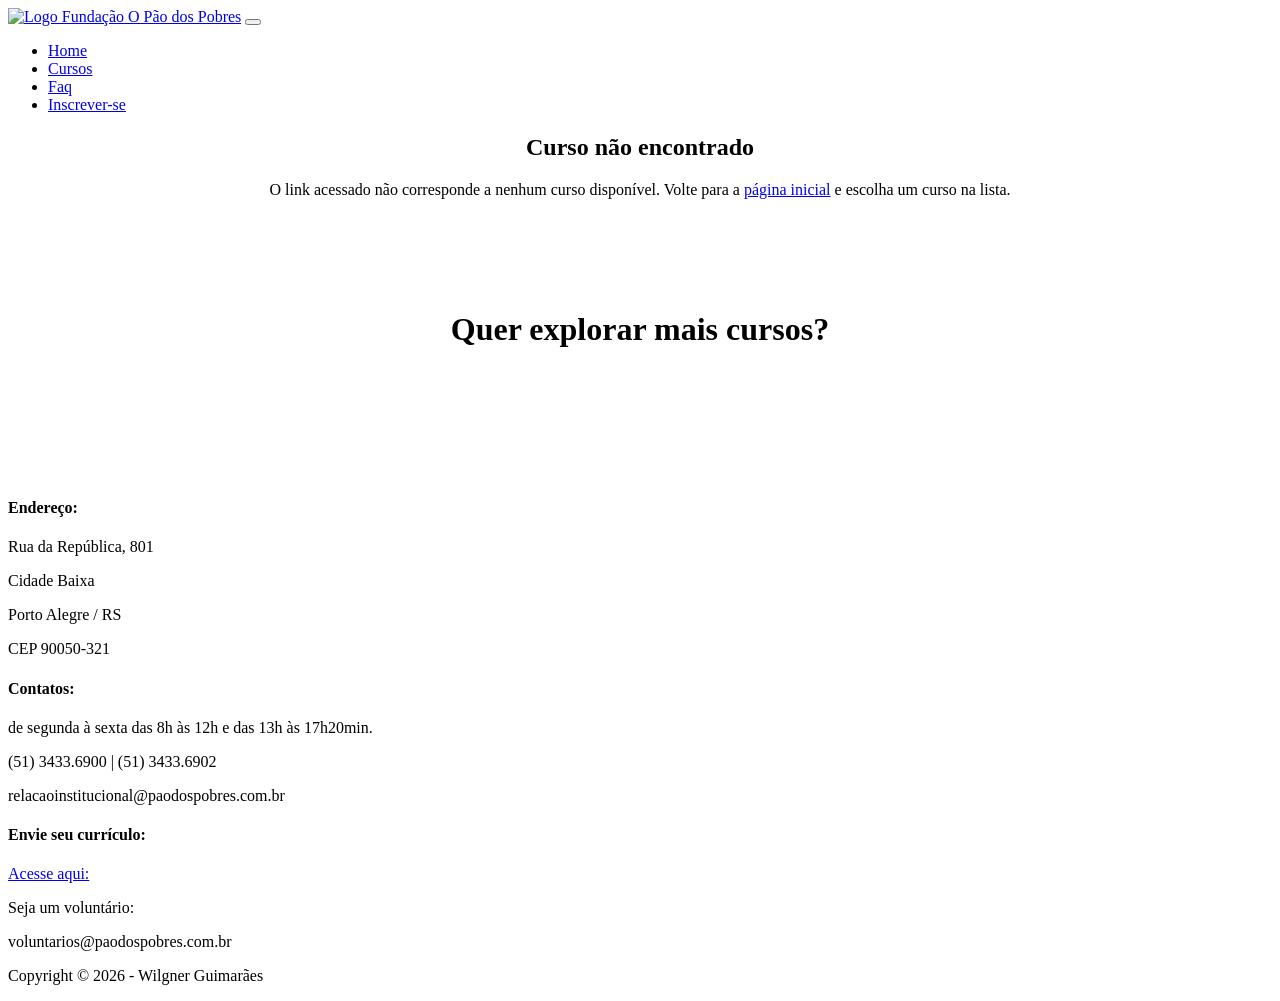
==== pages/curso-detalhes.html @ e5bdc279 "Merge pull request #46 from wilgnerdev/develop Develop" ====
<!DOCTYPE html>
<html lang="pt-BR">

<head>
    <meta charset="UTF-8">
    <meta name="viewport" content="width=device-width, initial-scale=1.0">
    <title id="page-title">Curso - Pão dos Pobres</title>

    <!-- CSS -->
    <link rel="stylesheet" href="/css/main.css">   

    <!-- Favicon -->
    <link rel="icon" type="image/svg+xml" href="/assets/icons/favicon.ico">
    <link rel="icon" type="image/x-icon" href="/assets/icons/favicon.ico?v=1">
    <link rel="apple-touch-icon" href="/assets/icons/apple-touch-icon.png">

    <!-- Fontes -->  
    <link rel="preconnect" href="https://fonts.gstatic.com" crossorigin>
    <link href="https://fonts.googleapis.com/css2?family=Outfit:wght@100..900&family=Inter:wght@400;500;600&display=swap" rel="stylesheet">

    <!-- Ícones -->
    <link rel="stylesheet" href="https://cdnjs.cloudflare.com/ajax/libs/font-awesome/7.0.1/css/all.min.css" integrity="sha512-2SwdPD6INVrV/lHTZbO2nodKhrnDdJK9/kg2XD1r9uGqPo1cUbujc+IYdlYdEErWNu69gVcYgdxlmVmzTWnetw==" crossorigin="anonymous" referrerpolicy="no-referrer" />
    <link rel="stylesheet" href="https://cdn.jsdelivr.net/npm/@tabler/icons-webfont@latest/dist/tabler-icons.min.css" /> 

    <!-- JS -->
    <script type="module" src="/js/pages/cadastro.js"></script>
    <script type="module" src="/js/pages/formulario-interacao.js"></script>
    <script type="module" src="/js/pages/curso-dinamico.js"></script>

    <script type="module" src="/js/components/site-header.js"></script>
    <script type="module" src="/js/components/site-banner.js"></script>
    <script type="module" src="/js/components/site-voltar.js"></script>
    <script type="module" src="/js/components/site-footer.js"></script>
    <script type="module" src="/js/components/site-grid.js"></script>
    <script type="module" src="/js/components/site-sobre.js"></script>
    <script type="module" src="/js/components/site-form.js"></script>
    <script type="module" src="/js/components/site-faq.js"></script>
    <script type="module" src="/js/components/site-modal.js"></script>


</head>


<body>

    <site-header></site-header>



    <section class="curso-banner" id="curso-banner">
        <div class="texto-banner">
            <h1 id="curso-titulo">Carregando curso...</h1>
            <p id="curso-resumo"></p>
        </div>
    </section>

    <main class="curso-detalhes-main">

        <section class="curso-principal">
            <div class="secao-curso">
                <h2 class="secao-titulo">Sobre o curso</h2>
                <p class="secao-texto" id="curso-sobre"></p>
            </div>

            <div class="secao-curso">
                <h2 class="secao-titulo">O que você vai aprender?</h2>
                <div class="skills-list" id="curso-skills">
                    <!-- gerado dinamicamente por js/pages/curso-dinamico.js -->
                </div>
            </div>
        </section>

        <aside class="sidebar-card">
            <div class="sidebar-topo">

                <div class="badge-hole"></div>
                <p class="sidebar-info">Ficha do curso</p>
                <p class="sidebar-titulo" id="curso-sidebar-titulo">Carregando...</p>
            </div>
            <div class="sidebar-body">
                <div class="info-row">
                    <div class="info-icone">
                        <i class="ti ti-clock"></i>
                    </div>
                    <div>
                        <p class="info-label">Carga horária</p>
                        <p class="info-value" id="curso-carga-horaria"></p>
                    </div>
                </div>
                <div class="info-row">
                    <div class="info-icone">
                        <i class="ti ti-building"></i>
                    </div>
                    <div>
                        <p class="info-label">Modalidade</p>
                        <p class="info-value" id="curso-modalidade"></p>
                    </div>
                </div>
                <div class="info-row">
                    <div class="info-icone">
                        <i class="ti ti-users"></i>
                    </div>
                    <div>
                        <p class="info-label">Idade</p>
                        <p class="info-value" id="curso-idade"></p>
                    </div>
                </div>
                <div class="info-row">
                    <div class="info-icone">
                        <i class="ti ti-school"></i>
                    </div>
                    <div>
                        <p class="info-label">Escolaridade mínima</p>
                        <p class="info-value" id="curso-escolaridade"></p>
                    </div>
                </div>
                <div class="info-row">
                    <div class="info-icone">
                        <i class="ti ti-sun"></i>
                    </div>
                    <div>
                        <p class="info-label">Turnos</p>
                        <p class="info-value" id="curso-turnos"></p>
                    </div>
                </div>
                <p class="info-nota" id="curso-nota-pcd"></p>
                <a href="/pages/formulario.html" class="btn-sidebar">Inscreva-se agora</a>
                <p class="cta-sub">Vagas limitadas · Formação gratuita</p>
            </div>
        </aside>

    </main>
    <site-voltar></site-voltar>

    <site-footer></site-footer>

    <site-modal></site-modal>
</body>

</html>
---- css/main.css ----
@import url(base/reset.css);
@import url(base/variables.css);
@import url(base/default.css);

@import url(layout/header.css);
@import url(components/button.css);
@import url(layout/banner.css);
@import url(layout/sobre.css);
@import url(layout/grid.css);
@import url(layout/step.css);
@import url(layout/form.css);
@import url(layout/faq.css);
@import url(layout/footer.css);
@import url(layout/curso-detalhes.css);


@import url(components/modal.css);
@import url(components/voltar.css);
@import url(components/form-link.css);
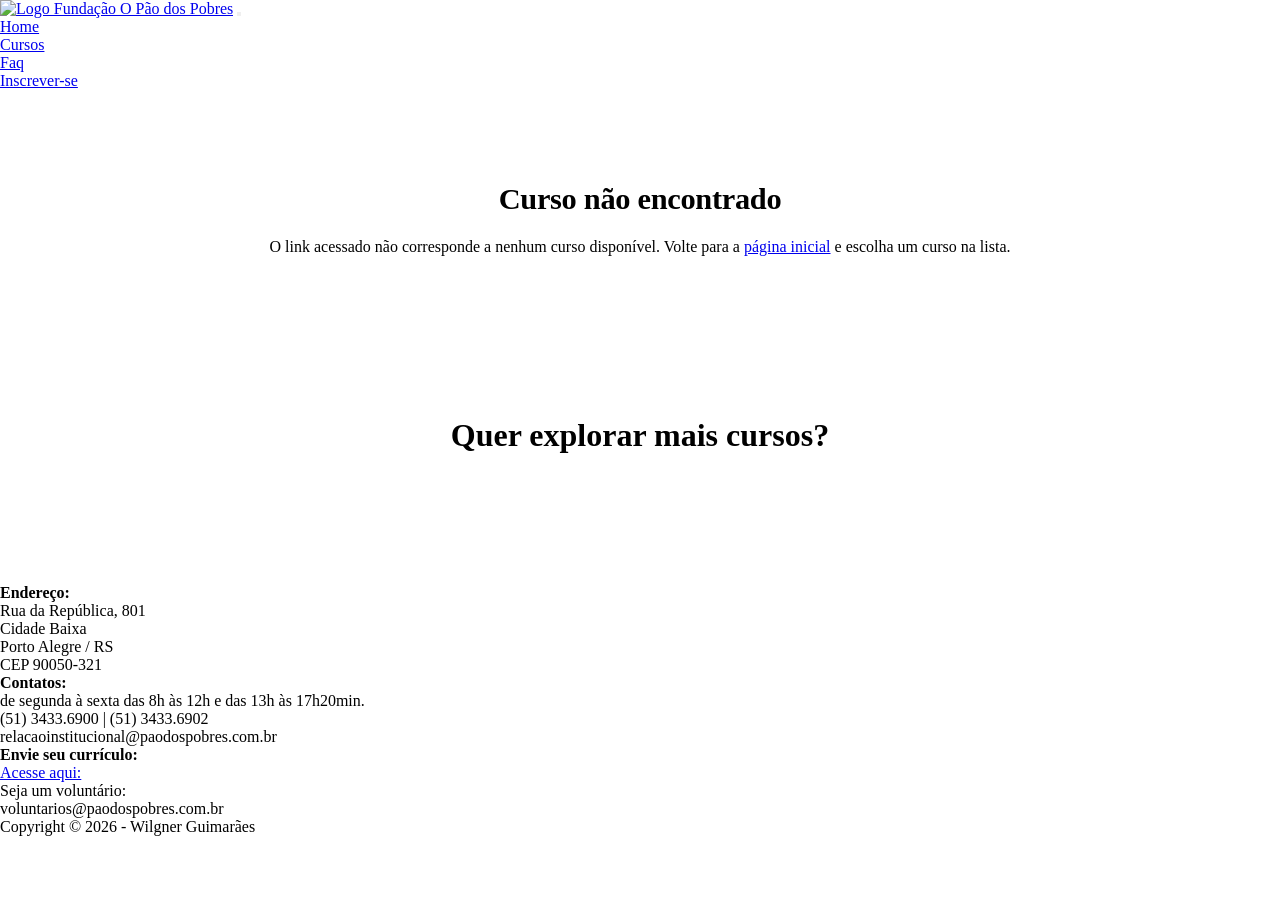
==== commit c8409f20: "fix: removido icones da ficha de curso" ====
--- a/pages/curso-detalhes.html
+++ b/pages/curso-detalhes.html
@@ -79,45 +79,30 @@
             </div>
             <div class="sidebar-body">
                 <div class="info-row">
-                    <div class="info-icone">
-                        <i class="ti ti-clock"></i>
-                    </div>
                     <div>
                         <p class="info-label">Carga horária</p>
                         <p class="info-value" id="curso-carga-horaria"></p>
                     </div>
                 </div>
                 <div class="info-row">
-                    <div class="info-icone">
-                        <i class="ti ti-building"></i>
-                    </div>
                     <div>
                         <p class="info-label">Modalidade</p>
                         <p class="info-value" id="curso-modalidade"></p>
                     </div>
                 </div>
                 <div class="info-row">
-                    <div class="info-icone">
-                        <i class="ti ti-users"></i>
-                    </div>
                     <div>
                         <p class="info-label">Idade</p>
                         <p class="info-value" id="curso-idade"></p>
                     </div>
                 </div>
                 <div class="info-row">
-                    <div class="info-icone">
-                        <i class="ti ti-school"></i>
-                    </div>
                     <div>
                         <p class="info-label">Escolaridade mínima</p>
                         <p class="info-value" id="curso-escolaridade"></p>
                     </div>
                 </div>
                 <div class="info-row">
-                    <div class="info-icone">
-                        <i class="ti ti-sun"></i>
-                    </div>
                     <div>
                         <p class="info-label">Turnos</p>
                         <p class="info-value" id="curso-turnos"></p>
